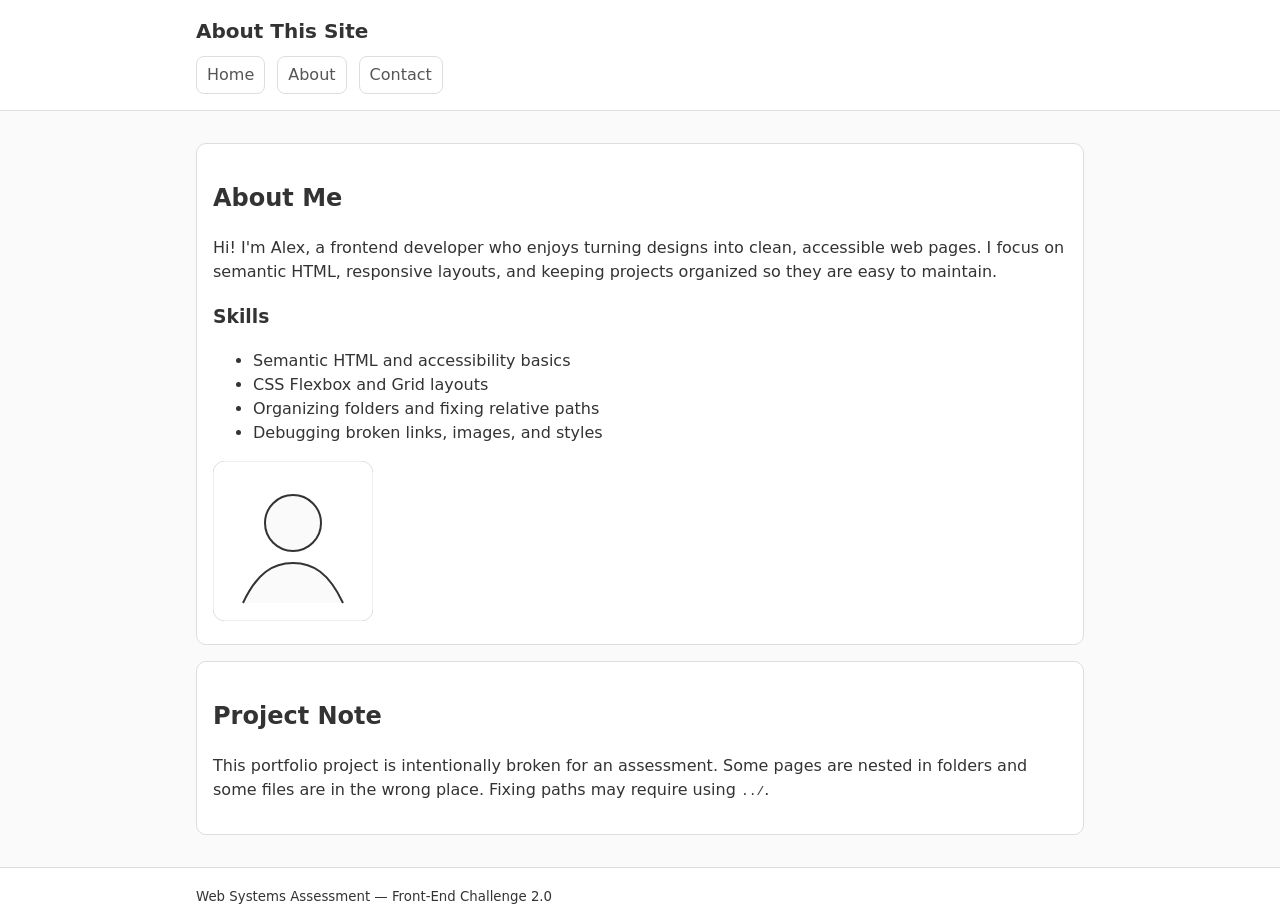
==== about.html @ cf05d959 "Files organized and renamed" ====
<!doctype html>
<html lang="en">
  <head>
    <meta charset="utf-8" />
    <meta name="viewport" content="width=device-width, initial-scale=1" />
    <title>About</title>

    <link rel="stylesheet" href="css/styles.css" />
  </head>
  <body>
    <header class="site-header">
      <div class="container">
        <h1 class="site-title">About This Site</h1>

        <nav class="site-nav" aria-label="Primary">
          <a href="index.html">Home</a>
          <a href="about.html" aria-current="page">About</a>
          <a href="pages/contact.html">Contact</a>
        </nav>
      </div>
    </header>

    <main class="container">
      <section class="card">
        <h2>About Me</h2>
        <p>
          Hi! I'm Alex, a frontend developer who enjoys turning designs into
          clean, accessible web pages. I focus on semantic HTML, responsive
          layouts, and keeping projects organized so they are easy to maintain.
        </p>

        <h3>Skills</h3>
        <ul>
          <li>Semantic HTML and accessibility basics</li>
          <li>CSS Flexbox and Grid layouts</li>
          <li>Organizing folders and fixing relative paths</li>
          <li>Debugging broken links, images, and styles</li>
        </ul>

        <img
          class="profile"
          src="../assets/img/profile.svg"
          alt="A simple profile icon"
          width="160"
          height="160"
        />
      </section>

      <section class="card">
        <h2>Project Note</h2>
        <p>
          This portfolio project is intentionally broken for an assessment. Some
          pages are nested in folders and some files are in the wrong place.
          Fixing paths may require using <code>../</code>.
        </p>
      </section>
    </main>

    <footer class="site-footer">
      <div class="container">
        <small>Web Systems Assessment — Front-End Challenge 2.0</small>
      </div>
    </footer>
  </body>
</html>
---- css/styles.css ----
:root {
  --bg: #fafafa;
  --card-bg: #fff;
  --text: #333;
  --muted: #555;
  --border: #ddd;
}

* {
  box-sizing: border-box;
}

body {
  margin: 0;
  font-family:
    system-ui,
    -apple-system,
    Segoe UI,
    Roboto,
    Arial,
    sans-serif;
  background: var(--bg);
  color: var(--text);
  line-height: 1.5;
}

.container {
  max-width: 920px;
  margin: 0 auto;
  padding: 16px;
}

.site-header,
.site-footer {
  border-bottom: 1px solid var(--border);
  background: var(--card-bg);
}

.site-footer {
  border-top: 1px solid var(--border);
  border-bottom: none;
}

.site-title {
  margin: 0;
  font-size: 20px;
}

.site-nav {
  display: flex;
  gap: 12px;
  margin-top: 10px;
}

.site-nav a {
  color: var(--muted);
  text-decoration: none;
  padding: 6px 10px;
  border: 1px solid var(--border);
  border-radius: 8px;
  background: #fff;
}

.card {
  background: var(--card-bg);
  border: 1px solid var(--border);
  border-radius: 10px;
  padding: 16px;
  margin: 16px 0;
}

.hero-image,
.profile-image {
  display: block;
  margin-top: 12px;
  max-width: 100%;
  height: auto;
  border: 1px dashed #aaa;
  border-radius: 10px;
}

.contact-form {
  margin-top: 12px;
  display: grid;
  gap: 12px;
}

.field {
  display: grid;
  gap: 6px;
}

.field-label {
  font-size: 14px;
  color: var(--muted);
}

.field-input {
  padding: 10px 12px;
  border: 1px solid var(--border);
  border-radius: 8px;
  font: inherit;
}

.btn {
  justify-self: start;
  padding: 10px 14px;
  border: 1px solid var(--border);
  border-radius: 8px;
  background: #fff;
  cursor: pointer;
}

/* Portfolio-style homepage layout */

.hero {
  overflow: hidden;
}

.hero-grid {
  display: grid;
  gap: 16px;
  align-items: start;
}

@media (min-width: 800px) {
  .hero-grid {
    grid-template-columns: 1.1fr 0.9fr;
    align-items: center;
  }
}

.hero-kicker {
  margin: 0 0 8px;
  color: var(--muted);
  font-size: 14px;
}

.hero-title {
  margin: 0 0 10px;
  font-size: 28px;
  line-height: 1.2;
}

.hero-text {
  margin: 0 0 14px;
  color: var(--muted);
}

.tag-list {
  list-style: none;
  padding: 0;
  margin: 0;
  display: flex;
  flex-wrap: wrap;
  gap: 8px;
}

.tag {
  border: 1px solid var(--border);
  border-radius: 999px;
  padding: 6px 10px;
  background: #fff;
  font-size: 13px;
  color: var(--muted);
}

.hero-banner {
  width: 100%;
  height: auto;
  display: block;
  border: 1px dashed #aaa;
  border-radius: 10px;
}

.project-grid {
  display: grid;
  gap: 12px;
  margin-top: 12px;
}

@media (min-width: 800px) {
  .project-grid {
    grid-template-columns: repeat(3, 1fr);
  }
}

.project {
  border: 1px solid var(--border);
  border-radius: 10px;
  padding: 12px;
  background: #fff;
}

.project-title {
  margin: 0 0 6px;
  font-size: 16px;
}

.project-text {
  margin: 0;
  color: var(--muted);
  font-size: 14px;
}
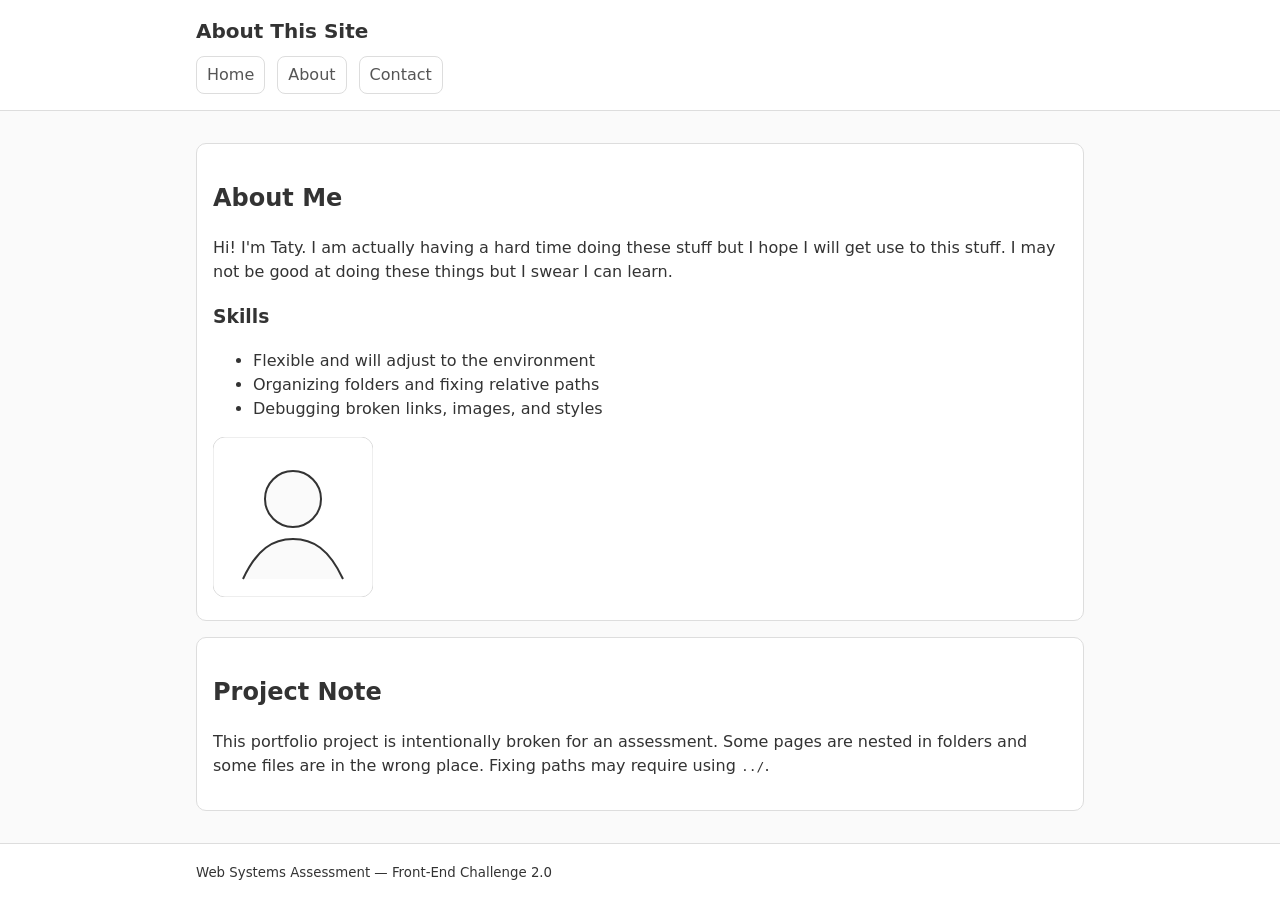
==== commit f951e2f8: "renamed and changed some files and the about part" ====
--- a/about.html
+++ b/about.html
@@ -24,15 +24,13 @@
       <section class="card">
         <h2>About Me</h2>
         <p>
-          Hi! I'm Alex, a frontend developer who enjoys turning designs into
-          clean, accessible web pages. I focus on semantic HTML, responsive
-          layouts, and keeping projects organized so they are easy to maintain.
+          Hi! I'm Taty. I am actually having a hard time doing these stuff but I hope I will get use 
+          to this stuff. I may not be good at doing these things but I swear I can learn.
         </p>
 
         <h3>Skills</h3>
         <ul>
-          <li>Semantic HTML and accessibility basics</li>
-          <li>CSS Flexbox and Grid layouts</li>
+          <li>Flexible and will adjust to the environment</li>
           <li>Organizing folders and fixing relative paths</li>
           <li>Debugging broken links, images, and styles</li>
         </ul>
